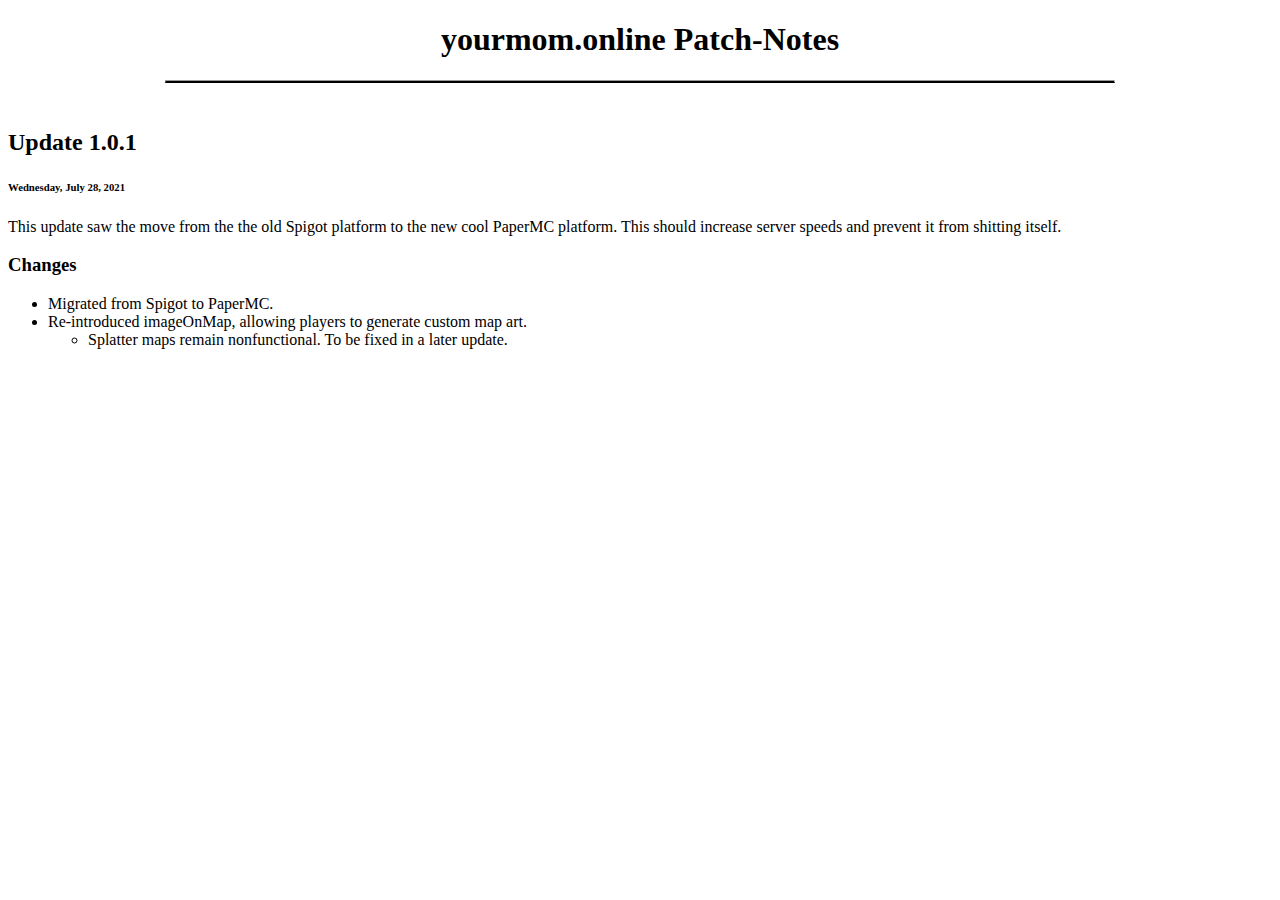
==== index.html @ 768fbae4 "Create index.html" ====
<!DOCTYPE html>
<style>
    .fancyLine {
        border-bottom: 2px solid rgb(0, 0, 0);
        width: 75%;
        margin-left: auto;
        margin-right: auto;
        }
</style>
<html>
    <head>
        <meta charset="utf-8">
        <meta http-equiv="X-UA-Compatible" content="IE=edge">
        <title>patch-notes</title>
        <meta name="description" content="">
        <meta name="viewport" content="width=device-width, initial-scale=1">
        <link rel="stylesheet" href="">
    </head>
    <body>
        <center><h1>yourmom.online Patch-Notes</h1></center>
        <hr class='fancyLine'>
        <br>
        <h2>Update 1.0.1</h2>
        <h6>Wednesday, July 28, 2021</h6>
        <p>This update saw the move from the the old Spigot platform to the new 
            cool PaperMC platform. This should increase server speeds and prevent
            it from shitting itself.</p>
        <h3>Changes</h3>
        <ul>
            <li>Migrated from Spigot to PaperMC.</li>
            <li>Re-introduced imageOnMap, allowing players to generate custom map art.</li>
            <ul>
                <li>Splatter maps remain nonfunctional. To be fixed in a later update.</li>
            </ul>
        </ul>
        
        <script src="" async defer></script>
    </body>
</html>
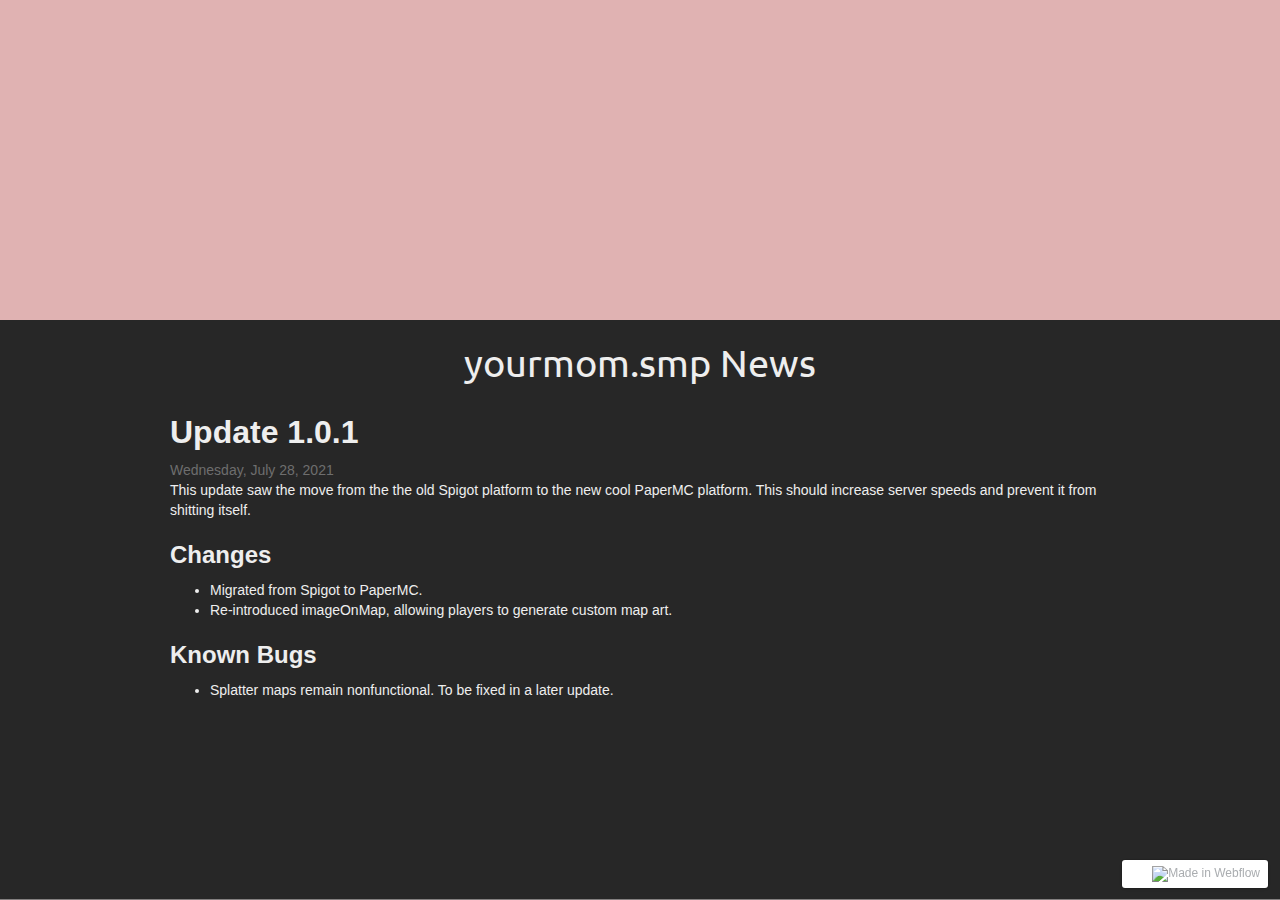
==== commit ef2f2b74: "update format" ====
--- a/index.html
+++ b/index.html
@@ -1,39 +1,4 @@
 <!DOCTYPE html>
-<style>
-    .fancyLine {
-        border-bottom: 2px solid rgb(0, 0, 0);
-        width: 75%;
-        margin-left: auto;
-        margin-right: auto;
-        }
-</style>
-<html>
-    <head>
-        <meta charset="utf-8">
-        <meta http-equiv="X-UA-Compatible" content="IE=edge">
-        <title>patch-notes</title>
-        <meta name="description" content="">
-        <meta name="viewport" content="width=device-width, initial-scale=1">
-        <link rel="stylesheet" href="">
-    </head>
-    <body>
-        <center><h1>yourmom.online Patch-Notes</h1></center>
-        <hr class='fancyLine'>
-        <br>
-        <h2>Update 1.0.1</h2>
-        <h6>Wednesday, July 28, 2021</h6>
-        <p>This update saw the move from the the old Spigot platform to the new 
-            cool PaperMC platform. This should increase server speeds and prevent
-            it from shitting itself.</p>
-        <h3>Changes</h3>
-        <ul>
-            <li>Migrated from Spigot to PaperMC.</li>
-            <li>Re-introduced imageOnMap, allowing players to generate custom map art.</li>
-            <ul>
-                <li>Splatter maps remain nonfunctional. To be fixed in a later update.</li>
-            </ul>
-        </ul>
-        
-        <script src="" async defer></script>
-    </body>
-</html>+<!-- saved from url=(0045)https://pringles-stunning-project.webflow.io/ -->
+<html data-wf-domain="pringles-stunning-project.webflow.io" data-wf-page="6101db8e2dc49a58f5ade33f" data-wf-site="6101db8e2dc49a1fbdade33e" data-wf-status="1" class="w-mod-js wf-ubuntu-n4-active wf-ubuntu-i5-active wf-ubuntu-n5-active wf-ubuntu-i4-active wf-ubuntu-n3-active wf-ubuntu-i3-active wf-ubuntu-i7-active wf-ubuntu-n7-active wf-active"><link type="text/css" rel="stylesheet" id="dark-mode-custom-link"><link type="text/css" rel="stylesheet" id="dark-mode-general-link"><style lang="en" type="text/css" id="dark-mode-custom-style"></style><style lang="en" type="text/css" id="dark-mode-native-style"></style><head><meta http-equiv="Content-Type" content="text/html; charset=UTF-8"><style>.wf-force-outline-none[tabindex="-1"]:focus{outline:none;}</style><title>Pringle's Stunning Project</title><meta content="width=device-width, initial-scale=1" name="viewport"><meta content="Webflow" name="generator"><link href="./index_files/pringles-stunning-project.webflow.e4e1e5eca.css" rel="stylesheet" type="text/css"><script src="./index_files/webfont.js.download" type="text/javascript"></script><link rel="stylesheet" href="./index_files/css" media="all"><script type="text/javascript">WebFont.load({  google: {    families: ["Ubuntu:300,300italic,400,400italic,500,500italic,700,700italic"]  }});</script><!--[if lt IE 9]><script src="https://cdnjs.cloudflare.com/ajax/libs/html5shiv/3.7.3/html5shiv.min.js" type="text/javascript"></script><![endif]--><script type="text/javascript">!function(o,c){var n=c.documentElement,t=" w-mod-";n.className+=t+"js",("ontouchstart"in o||o.DocumentTouch&&c instanceof DocumentTouch)&&(n.className+=t+"touch")}(window,document);</script><link href="https://uploads-ssl.webflow.com/img/favicon.ico" rel="shortcut icon" type="image/x-icon"><link href="https://uploads-ssl.webflow.com/img/webclip.png" rel="apple-touch-icon"><style type="text/css"></style></head><body class="body" data-new-gr-c-s-check-loaded="14.1023.0" data-gr-ext-installed=""><div class="section-2 wf-section"></div><div><h1 class="heading-5">yourmom.smp News</h1></div><div class="w-container"><h2><span class="text-span">Update 1.0.1</span></h2><div class="text-block"><span>Wednesday, July 28, 2021</span></div><p class="paragraph">This update saw the move from the the old Spigot platform to the new cool PaperMC platform. This should increase server speeds and prevent it from shitting itself.</p><h3 class="heading-3">Changes</h3><ul role="list"><li class="list-item">Migrated from Spigot to PaperMC.</li><li class="list-item-2">Re-introduced imageOnMap, allowing players to generate custom map art.</li></ul><h3 class="heading-4">Known Bugs</h3><ul role="list"><li class="list-item-4">Splatter maps remain nonfunctional. To be fixed in a later update.</li></ul></div><script src="./index_files/jquery-3.5.1.min.dc5e7f18c8.js.download" type="text/javascript" integrity="sha256-9/aliU8dGd2tb6OSsuzixeV4y/faTqgFtohetphbbj0=" crossorigin="anonymous"></script><script src="./index_files/webflow.166720a07.js.download" type="text/javascript"></script><!--[if lte IE 9]><script src="//cdnjs.cloudflare.com/ajax/libs/placeholders/3.0.2/placeholders.min.js"></script><![endif]-->
+<a class="w-webflow-badge" href="https://webflow.com/?utm_campaign=brandjs"><img src="./index_files/webflow-badge-icon.f67cd735e3.svg" alt="" style="margin-right: 8px; width: 16px;"><img src="./index_files/webflow-badge-text.6faa6a38cd.svg" alt="Made in Webflow"></a></body><grammarly-desktop-integration data-grammarly-shadow-root="true"></grammarly-desktop-integration></html>--- a/index_files/pringles-stunning-project.webflow.e4e1e5eca.css
+++ b/index_files/pringles-stunning-project.webflow.e4e1e5eca.css
@@ -0,0 +1,120 @@
+/* Generated on: Wed Jul 28 2021 23:13:09 GMT+0000 (Coordinated Universal Time) */
+/* ==========================================================================
+   normalize.css v3.0.3 | MIT License | github.com/necolas/normalize.css 
+   ========================================================================== */
+/*! normalize.css v3.0.3 | MIT License | github.com/necolas/normalize.css */html{font-family:sans-serif;-ms-text-size-adjust:100%;-webkit-text-size-adjust:100%}body{margin:0}article,aside,details,figcaption,figure,footer,header,hgroup,main,menu,nav,section,summary{display:block}audio,canvas,progress,video{display:inline-block;vertical-align:baseline}audio:not([controls]){display:none;height:0}[hidden],template{display:none}a{background-color:transparent}a:active,a:hover{outline:0}abbr[title]{border-bottom:1px dotted}b,strong{font-weight:bold}dfn{font-style:italic}h1{font-size:2em;margin:.67em 0}mark{background:#ff0;color:#000}small{font-size:80%}sub,sup{font-size:75%;line-height:0;position:relative;vertical-align:baseline}sup{top:-0.5em}sub{bottom:-0.25em}img{border:0}svg:not(:root){overflow:hidden}figure{margin:1em 40px}hr{box-sizing:content-box;height:0}pre{overflow:auto}code,kbd,pre,samp{font-family:monospace,monospace;font-size:1em}button,input,optgroup,select,textarea{color:inherit;font:inherit;margin:0}button{overflow:visible}button,select{text-transform:none}button,html input[type="button"],input[type="reset"]{-webkit-appearance:button;cursor:pointer}button[disabled],html input[disabled]{cursor:default}button::-moz-focus-inner,input::-moz-focus-inner{border:0;padding:0}input{line-height:normal}input[type="checkbox"],input[type="radio"]{box-sizing:border-box;padding:0}input[type="number"]::-webkit-inner-spin-button,input[type="number"]::-webkit-outer-spin-button{height:auto}input[type="search"]{-webkit-appearance:none}input[type="search"]::-webkit-search-cancel-button,input[type="search"]::-webkit-search-decoration{-webkit-appearance:none}fieldset{border:1px solid #c0c0c0;margin:0 2px;padding:.35em .625em .75em}legend{border:0;padding:0}textarea{overflow:auto}optgroup{font-weight:bold}table{border-collapse:collapse;border-spacing:0}td,th{padding:0}
+
+/* ==========================================================================
+   Start of base Webflow CSS - If you're looking for some ultra-clean CSS, skip the boilerplate and see the unminified code below.
+   ========================================================================== */
+@font-face{font-family:'webflow-icons';src:url("[data-uri]") format('truetype');font-weight:normal;font-style:normal}[class^="w-icon-"],[class*=" w-icon-"]{font-family:'webflow-icons' !important;speak:none;font-style:normal;font-weight:normal;font-variant:normal;text-transform:none;line-height:1;-webkit-font-smoothing:antialiased;-moz-osx-font-smoothing:grayscale}.w-icon-slider-right:before{content:"\e600"}.w-icon-slider-left:before{content:"\e601"}.w-icon-nav-menu:before{content:"\e602"}.w-icon-arrow-down:before,.w-icon-dropdown-toggle:before{content:"\e603"}.w-icon-file-upload-remove:before{content:"\e900"}.w-icon-file-upload-icon:before{content:"\e903"}*{-webkit-box-sizing:border-box;-moz-box-sizing:border-box;box-sizing:border-box}html{height:100%}body{margin:0;min-height:100%;background-color:#fff;font-family:Arial,sans-serif;font-size:14px;line-height:20px;color:#333}img{max-width:100%;vertical-align:middle;display:inline-block}html.w-mod-touch *{background-attachment:scroll !important}.w-block{display:block}.w-inline-block{max-width:100%;display:inline-block}.w-clearfix:before,.w-clearfix:after{content:" ";display:table;grid-column-start:1;grid-row-start:1;grid-column-end:2;grid-row-end:2}.w-clearfix:after{clear:both}.w-hidden{display:none}.w-button{display:inline-block;padding:9px 15px;background-color:#3898EC;color:white;border:0;line-height:inherit;text-decoration:none;cursor:pointer;border-radius:0}input.w-button{-webkit-appearance:button}html[data-w-dynpage] [data-w-cloak]{color:transparent !important}.w-webflow-badge,.w-webflow-badge *{position:static;left:auto;top:auto;right:auto;bottom:auto;z-index:auto;display:block;visibility:visible;overflow:visible;overflow-x:visible;overflow-y:visible;box-sizing:border-box;width:auto;height:auto;max-height:none;max-width:none;min-height:0;min-width:0;margin:0;padding:0;float:none;clear:none;border:0 none transparent;border-radius:0;background:none;background-image:none;background-position:0 0;background-size:auto auto;background-repeat:repeat;background-origin:padding-box;background-clip:border-box;background-attachment:scroll;background-color:transparent;box-shadow:none;opacity:1;transform:none;transition:none;direction:ltr;font-family:inherit;font-weight:inherit;color:inherit;font-size:inherit;line-height:inherit;font-style:inherit;font-variant:inherit;text-align:inherit;letter-spacing:inherit;text-decoration:inherit;text-indent:0;text-transform:inherit;list-style-type:disc;text-shadow:none;font-smoothing:auto;vertical-align:baseline;cursor:inherit;white-space:inherit;word-break:normal;word-spacing:normal;word-wrap:normal}.w-webflow-badge{position:fixed !important;display:inline-block !important;visibility:visible !important;z-index:2147483647 !important;top:auto !important;right:12px !important;bottom:12px !important;left:auto !important;color:#AAADB0 !important;background-color:#fff !important;border-radius:3px !important;padding:6px 8px 6px 6px !important;font-size:12px !important;opacity:1 !important;line-height:14px !important;text-decoration:none !important;transform:none !important;margin:0 !important;width:auto !important;height:auto !important;overflow:visible !important;white-space:nowrap;box-shadow:0 0 0 1px rgba(0,0,0,0.1),0 1px 3px rgba(0,0,0,0.1);cursor:pointer}.w-webflow-badge>img{display:inline-block !important;visibility:visible !important;opacity:1 !important;vertical-align:middle !important}h1,h2,h3,h4,h5,h6{font-weight:bold;margin-bottom:10px}h1{font-size:38px;line-height:44px;margin-top:20px}h2{font-size:32px;line-height:36px;margin-top:20px}h3{font-size:24px;line-height:30px;margin-top:20px}h4{font-size:18px;line-height:24px;margin-top:10px}h5{font-size:14px;line-height:20px;margin-top:10px}h6{font-size:12px;line-height:18px;margin-top:10px}p{margin-top:0;margin-bottom:10px}blockquote{margin:0 0 10px 0;padding:10px 20px;border-left:5px solid #E2E2E2;font-size:18px;line-height:22px}figure{margin:0;margin-bottom:10px}figcaption{margin-top:5px;text-align:center}ul,ol{margin-top:0;margin-bottom:10px;padding-left:40px}.w-list-unstyled{padding-left:0;list-style:none}.w-embed:before,.w-embed:after{content:" ";display:table;grid-column-start:1;grid-row-start:1;grid-column-end:2;grid-row-end:2}.w-embed:after{clear:both}.w-video{width:100%;position:relative;padding:0}.w-video iframe,.w-video object,.w-video embed{position:absolute;top:0;left:0;width:100%;height:100%}fieldset{padding:0;margin:0;border:0}button,html input[type="button"],input[type="reset"]{border:0;cursor:pointer;-webkit-appearance:button}.w-form{margin:0 0 15px}.w-form-done{display:none;padding:20px;text-align:center;background-color:#dddddd}.w-form-fail{display:none;margin-top:10px;padding:10px;background-color:#ffdede}label{display:block;margin-bottom:5px;font-weight:bold}.w-input,.w-select{display:block;width:100%;height:38px;padding:8px 12px;margin-bottom:10px;font-size:14px;line-height:1.42857143;color:#333333;vertical-align:middle;background-color:#ffffff;border:1px solid #cccccc}.w-input:-moz-placeholder,.w-select:-moz-placeholder{color:#999}.w-input::-moz-placeholder,.w-select::-moz-placeholder{color:#999;opacity:1}.w-input:-ms-input-placeholder,.w-select:-ms-input-placeholder{color:#999}.w-input::-webkit-input-placeholder,.w-select::-webkit-input-placeholder{color:#999}.w-input:focus,.w-select:focus{border-color:#3898EC;outline:0}.w-input[disabled],.w-select[disabled],.w-input[readonly],.w-select[readonly],fieldset[disabled] .w-input,fieldset[disabled] .w-select{cursor:not-allowed;background-color:#eeeeee}textarea.w-input,textarea.w-select{height:auto}.w-select{background-color:#f3f3f3}.w-select[multiple]{height:auto}.w-form-label{display:inline-block;cursor:pointer;font-weight:normal;margin-bottom:0}.w-radio{display:block;margin-bottom:5px;padding-left:20px}.w-radio:before,.w-radio:after{content:" ";display:table;grid-column-start:1;grid-row-start:1;grid-column-end:2;grid-row-end:2}.w-radio:after{clear:both}.w-radio-input{margin:4px 0 0;margin-top:1px \9;line-height:normal;float:left;margin-left:-20px}.w-radio-input{margin-top:3px}.w-file-upload{display:block;margin-bottom:10px}.w-file-upload-input{width:.1px;height:.1px;opacity:0;overflow:hidden;position:absolute;z-index:-100}.w-file-upload-default,.w-file-upload-uploading,.w-file-upload-success{display:inline-block;color:#333333}.w-file-upload-error{display:block;margin-top:10px}.w-file-upload-default.w-hidden,.w-file-upload-uploading.w-hidden,.w-file-upload-error.w-hidden,.w-file-upload-success.w-hidden{display:none}.w-file-upload-uploading-btn{display:flex;font-size:14px;font-weight:normal;cursor:pointer;margin:0;padding:8px 12px;border:1px solid #cccccc;background-color:#fafafa}.w-file-upload-file{display:flex;flex-grow:1;justify-content:space-between;margin:0;padding:8px 9px 8px 11px;border:1px solid #cccccc;background-color:#fafafa}.w-file-upload-file-name{font-size:14px;font-weight:normal;display:block}.w-file-remove-link{margin-top:3px;margin-left:10px;width:auto;height:auto;padding:3px;display:block;cursor:pointer}.w-icon-file-upload-remove{margin:auto;font-size:10px}.w-file-upload-error-msg{display:inline-block;color:#ea384c;padding:2px 0}.w-file-upload-info{display:inline-block;line-height:38px;padding:0 12px}.w-file-upload-label{display:inline-block;font-size:14px;font-weight:normal;cursor:pointer;margin:0;padding:8px 12px;border:1px solid #cccccc;background-color:#fafafa}.w-icon-file-upload-icon,.w-icon-file-upload-uploading{display:inline-block;margin-right:8px;width:20px}.w-icon-file-upload-uploading{height:20px}.w-container{margin-left:auto;margin-right:auto;max-width:940px}.w-container:before,.w-container:after{content:" ";display:table;grid-column-start:1;grid-row-start:1;grid-column-end:2;grid-row-end:2}.w-container:after{clear:both}.w-container .w-row{margin-left:-10px;margin-right:-10px}.w-row:before,.w-row:after{content:" ";display:table;grid-column-start:1;grid-row-start:1;grid-column-end:2;grid-row-end:2}.w-row:after{clear:both}.w-row .w-row{margin-left:0;margin-right:0}.w-col{position:relative;float:left;width:100%;min-height:1px;padding-left:10px;padding-right:10px}.w-col .w-col{padding-left:0;padding-right:0}.w-col-1{width:8.33333333%}.w-col-2{width:16.66666667%}.w-col-3{width:25%}.w-col-4{width:33.33333333%}.w-col-5{width:41.66666667%}.w-col-6{width:50%}.w-col-7{width:58.33333333%}.w-col-8{width:66.66666667%}.w-col-9{width:75%}.w-col-10{width:83.33333333%}.w-col-11{width:91.66666667%}.w-col-12{width:100%}.w-hidden-main{display:none !important}@media screen and (max-width:991px){.w-container{max-width:728px}.w-hidden-main{display:inherit !important}.w-hidden-medium{display:none !important}.w-col-medium-1{width:8.33333333%}.w-col-medium-2{width:16.66666667%}.w-col-medium-3{width:25%}.w-col-medium-4{width:33.33333333%}.w-col-medium-5{width:41.66666667%}.w-col-medium-6{width:50%}.w-col-medium-7{width:58.33333333%}.w-col-medium-8{width:66.66666667%}.w-col-medium-9{width:75%}.w-col-medium-10{width:83.33333333%}.w-col-medium-11{width:91.66666667%}.w-col-medium-12{width:100%}.w-col-stack{width:100%;left:auto;right:auto}}@media screen and (max-width:767px){.w-hidden-main{display:inherit !important}.w-hidden-medium{display:inherit !important}.w-hidden-small{display:none !important}.w-row,.w-container .w-row{margin-left:0;margin-right:0}.w-col{width:100%;left:auto;right:auto}.w-col-small-1{width:8.33333333%}.w-col-small-2{width:16.66666667%}.w-col-small-3{width:25%}.w-col-small-4{width:33.33333333%}.w-col-small-5{width:41.66666667%}.w-col-small-6{width:50%}.w-col-small-7{width:58.33333333%}.w-col-small-8{width:66.66666667%}.w-col-small-9{width:75%}.w-col-small-10{width:83.33333333%}.w-col-small-11{width:91.66666667%}.w-col-small-12{width:100%}}@media screen and (max-width:479px){.w-container{max-width:none}.w-hidden-main{display:inherit !important}.w-hidden-medium{display:inherit !important}.w-hidden-small{display:inherit !important}.w-hidden-tiny{display:none !important}.w-col{width:100%}.w-col-tiny-1{width:8.33333333%}.w-col-tiny-2{width:16.66666667%}.w-col-tiny-3{width:25%}.w-col-tiny-4{width:33.33333333%}.w-col-tiny-5{width:41.66666667%}.w-col-tiny-6{width:50%}.w-col-tiny-7{width:58.33333333%}.w-col-tiny-8{width:66.66666667%}.w-col-tiny-9{width:75%}.w-col-tiny-10{width:83.33333333%}.w-col-tiny-11{width:91.66666667%}.w-col-tiny-12{width:100%}}.w-widget{position:relative}.w-widget-map{width:100%;height:400px}.w-widget-map label{width:auto;display:inline}.w-widget-map img{max-width:inherit}.w-widget-map .gm-style-iw{text-align:center}.w-widget-map .gm-style-iw>button{display:none !important}.w-widget-twitter{overflow:hidden}.w-widget-twitter-count-shim{display:inline-block;vertical-align:top;position:relative;width:28px;height:20px;text-align:center;background:white;border:#758696 solid 1px;border-radius:3px}.w-widget-twitter-count-shim *{pointer-events:none;-webkit-user-select:none;-moz-user-select:none;-ms-user-select:none;user-select:none}.w-widget-twitter-count-shim .w-widget-twitter-count-inner{position:relative;font-size:15px;line-height:12px;text-align:center;color:#999;font-family:serif}.w-widget-twitter-count-shim .w-widget-twitter-count-clear{position:relative;display:block}.w-widget-twitter-count-shim.w--large{width:36px;height:28px}.w-widget-twitter-count-shim.w--large .w-widget-twitter-count-inner{font-size:18px;line-height:18px}.w-widget-twitter-count-shim:not(.w--vertical){margin-left:5px;margin-right:8px}.w-widget-twitter-count-shim:not(.w--vertical).w--large{margin-left:6px}.w-widget-twitter-count-shim:not(.w--vertical):before,.w-widget-twitter-count-shim:not(.w--vertical):after{top:50%;left:0;border:solid transparent;content:" ";height:0;width:0;position:absolute;pointer-events:none}.w-widget-twitter-count-shim:not(.w--vertical):before{border-color:rgba(117,134,150,0);border-right-color:#5d6c7b;border-width:4px;margin-left:-9px;margin-top:-4px}.w-widget-twitter-count-shim:not(.w--vertical).w--large:before{border-width:5px;margin-left:-10px;margin-top:-5px}.w-widget-twitter-count-shim:not(.w--vertical):after{border-color:rgba(255,255,255,0);border-right-color:white;border-width:4px;margin-left:-8px;margin-top:-4px}.w-widget-twitter-count-shim:not(.w--vertical).w--large:after{border-width:5px;margin-left:-9px;margin-top:-5px}.w-widget-twitter-count-shim.w--vertical{width:61px;height:33px;margin-bottom:8px}.w-widget-twitter-count-shim.w--vertical:before,.w-widget-twitter-count-shim.w--vertical:after{top:100%;left:50%;border:solid transparent;content:" ";height:0;width:0;position:absolute;pointer-events:none}.w-widget-twitter-count-shim.w--vertical:before{border-color:rgba(117,134,150,0);border-top-color:#5d6c7b;border-width:5px;margin-left:-5px}.w-widget-twitter-count-shim.w--vertical:after{border-color:rgba(255,255,255,0);border-top-color:white;border-width:4px;margin-left:-4px}.w-widget-twitter-count-shim.w--vertical .w-widget-twitter-count-inner{font-size:18px;line-height:22px}.w-widget-twitter-count-shim.w--vertical.w--large{width:76px}.w-widget-gplus{overflow:hidden}.w-background-video{position:relative;overflow:hidden;height:500px;color:white}.w-background-video>video{background-size:cover;background-position:50% 50%;position:absolute;margin:auto;width:100%;height:100%;right:-100%;bottom:-100%;top:-100%;left:-100%;object-fit:cover;z-index:-100}.w-background-video>video::-webkit-media-controls-start-playback-button{display:none !important;-webkit-appearance:none}.w-slider{position:relative;height:300px;text-align:center;background:#dddddd;clear:both;-webkit-tap-highlight-color:rgba(0,0,0,0);tap-highlight-color:rgba(0,0,0,0)}.w-slider-mask{position:relative;display:block;overflow:hidden;z-index:1;left:0;right:0;height:100%;white-space:nowrap}.w-slide{position:relative;display:inline-block;vertical-align:top;width:100%;height:100%;white-space:normal;text-align:left}.w-slider-nav{position:absolute;z-index:2;top:auto;right:0;bottom:0;left:0;margin:auto;padding-top:10px;height:40px;text-align:center;-webkit-tap-highlight-color:rgba(0,0,0,0);tap-highlight-color:rgba(0,0,0,0)}.w-slider-nav.w-round>div{border-radius:100%}.w-slider-nav.w-num>div{width:auto;height:auto;padding:.2em .5em;font-size:inherit;line-height:inherit}.w-slider-nav.w-shadow>div{box-shadow:0 0 3px rgba(51,51,51,0.4)}.w-slider-nav-invert{color:#fff}.w-slider-nav-invert>div{background-color:rgba(34,34,34,0.4)}.w-slider-nav-invert>div.w-active{background-color:#222}.w-slider-dot{position:relative;display:inline-block;width:1em;height:1em;background-color:rgba(255,255,255,0.4);cursor:pointer;margin:0 3px .5em;transition:background-color 100ms,color 100ms}.w-slider-dot.w-active{background-color:#fff}.w-slider-dot:focus{outline:none;box-shadow:0 0 0 2px #fff}.w-slider-dot:focus.w-active{box-shadow:none}.w-slider-arrow-left,.w-slider-arrow-right{position:absolute;width:80px;top:0;right:0;bottom:0;left:0;margin:auto;cursor:pointer;overflow:hidden;color:white;font-size:40px;-webkit-tap-highlight-color:rgba(0,0,0,0);tap-highlight-color:rgba(0,0,0,0);-webkit-user-select:none;-moz-user-select:none;-ms-user-select:none;user-select:none}.w-slider-arrow-left [class^='w-icon-'],.w-slider-arrow-right [class^='w-icon-'],.w-slider-arrow-left [class*=' w-icon-'],.w-slider-arrow-right [class*=' w-icon-']{position:absolute}.w-slider-arrow-left:focus,.w-slider-arrow-right:focus{outline:0}.w-slider-arrow-left{z-index:3;right:auto}.w-slider-arrow-right{z-index:4;left:auto}.w-icon-slider-left,.w-icon-slider-right{top:0;right:0;bottom:0;left:0;margin:auto;width:1em;height:1em}.w-slider-aria-label{border:0;clip:rect(0 0 0 0);height:1px;margin:-1px;overflow:hidden;padding:0;position:absolute;width:1px}.w-slider-force-show{display:block !important}.w-dropdown{display:inline-block;position:relative;text-align:left;margin-left:auto;margin-right:auto;z-index:900}.w-dropdown-btn,.w-dropdown-toggle,.w-dropdown-link{position:relative;vertical-align:top;text-decoration:none;color:#222222;padding:20px;text-align:left;margin-left:auto;margin-right:auto;white-space:nowrap}.w-dropdown-toggle{-webkit-user-select:none;-moz-user-select:none;-ms-user-select:none;user-select:none;display:inline-block;cursor:pointer;padding-right:40px}.w-dropdown-toggle:focus{outline:0}.w-icon-dropdown-toggle{position:absolute;top:0;right:0;bottom:0;margin:auto;margin-right:20px;width:1em;height:1em}.w-dropdown-list{position:absolute;background:#dddddd;display:none;min-width:100%}.w-dropdown-list.w--open{display:block}.w-dropdown-link{padding:10px 20px;display:block;color:#222222}.w-dropdown-link.w--current{color:#0082f3}.w-dropdown-link:focus{outline:0}@media screen and (max-width:767px){.w-nav-brand{padding-left:10px}}.w-lightbox-backdrop{color:#000;cursor:auto;font-family:serif;font-size:medium;font-style:normal;font-variant:normal;font-weight:normal;letter-spacing:normal;line-height:normal;list-style:disc;text-align:start;text-indent:0;text-shadow:none;text-transform:none;visibility:visible;white-space:normal;word-break:normal;word-spacing:normal;word-wrap:normal;position:fixed;top:0;right:0;bottom:0;left:0;color:#fff;font-family:"Helvetica Neue",Helvetica,Ubuntu,"Segoe UI",Verdana,sans-serif;font-size:17px;line-height:1.2;font-weight:300;text-align:center;background:rgba(0,0,0,0.9);z-index:2000;outline:0;opacity:0;-webkit-user-select:none;-moz-user-select:none;-ms-user-select:none;-webkit-tap-highlight-color:transparent;-webkit-transform:translate(0, 0)}.w-lightbox-backdrop,.w-lightbox-container{height:100%;overflow:auto;-webkit-overflow-scrolling:touch}.w-lightbox-content{position:relative;height:100vh;overflow:hidden}.w-lightbox-view{position:absolute;width:100vw;height:100vh;opacity:0}.w-lightbox-view:before{content:"";height:100vh}.w-lightbox-group,.w-lightbox-group .w-lightbox-view,.w-lightbox-group .w-lightbox-view:before{height:86vh}.w-lightbox-frame,.w-lightbox-view:before{display:inline-block;vertical-align:middle}.w-lightbox-figure{position:relative;margin:0}.w-lightbox-group .w-lightbox-figure{cursor:pointer}.w-lightbox-img{width:auto;height:auto;max-width:none}.w-lightbox-image{display:block;float:none;max-width:100vw;max-height:100vh}.w-lightbox-group .w-lightbox-image{max-height:86vh}.w-lightbox-caption{position:absolute;right:0;bottom:0;left:0;padding:.5em 1em;background:rgba(0,0,0,0.4);text-align:left;text-overflow:ellipsis;white-space:nowrap;overflow:hidden}.w-lightbox-embed{position:absolute;top:0;right:0;bottom:0;left:0;width:100%;height:100%}.w-lightbox-control{position:absolute;top:0;width:4em;background-size:24px;background-repeat:no-repeat;background-position:center;cursor:pointer;-webkit-transition:all .3s;transition:all .3s}.w-lightbox-left{display:none;bottom:0;left:0;background-image:url("[data-uri]")}.w-lightbox-right{display:none;right:0;bottom:0;background-image:url("[data-uri]")}.w-lightbox-close{right:0;height:2.6em;background-image:url("[data-uri]");background-size:18px}.w-lightbox-strip{position:absolute;bottom:0;left:0;right:0;padding:0 1vh;line-height:0;white-space:nowrap;overflow-x:auto;overflow-y:hidden}.w-lightbox-item{display:inline-block;width:10vh;padding:2vh 1vh;box-sizing:content-box;cursor:pointer;-webkit-transform:translate3d(0, 0, 0)}.w-lightbox-active{opacity:.3}.w-lightbox-thumbnail{position:relative;height:10vh;background:#222;overflow:hidden}.w-lightbox-thumbnail-image{position:absolute;top:0;left:0}.w-lightbox-thumbnail .w-lightbox-tall{top:50%;width:100%;-webkit-transform:translate(0, -50%);-ms-transform:translate(0, -50%);transform:translate(0, -50%)}.w-lightbox-thumbnail .w-lightbox-wide{left:50%;height:100%;-webkit-transform:translate(-50%, 0);-ms-transform:translate(-50%, 0);transform:translate(-50%, 0)}.w-lightbox-spinner{position:absolute;top:50%;left:50%;box-sizing:border-box;width:40px;height:40px;margin-top:-20px;margin-left:-20px;border:5px solid rgba(0,0,0,0.4);border-radius:50%;-webkit-animation:spin .8s infinite linear;animation:spin .8s infinite linear}.w-lightbox-spinner:after{content:"";position:absolute;top:-4px;right:-4px;bottom:-4px;left:-4px;border:3px solid transparent;border-bottom-color:#fff;border-radius:50%}.w-lightbox-hide{display:none}.w-lightbox-noscroll{overflow:hidden}@media (min-width:768px){.w-lightbox-content{height:96vh;margin-top:2vh}.w-lightbox-view,.w-lightbox-view:before{height:96vh}.w-lightbox-group,.w-lightbox-group .w-lightbox-view,.w-lightbox-group .w-lightbox-view:before{height:84vh}.w-lightbox-image{max-width:96vw;max-height:96vh}.w-lightbox-group .w-lightbox-image{max-width:82.3vw;max-height:84vh}.w-lightbox-left,.w-lightbox-right{display:block;opacity:.5}.w-lightbox-close{opacity:.8}.w-lightbox-control:hover{opacity:1}}.w-lightbox-inactive,.w-lightbox-inactive:hover{opacity:0}.w-richtext:before,.w-richtext:after{content:" ";display:table;grid-column-start:1;grid-row-start:1;grid-column-end:2;grid-row-end:2}.w-richtext:after{clear:both}.w-richtext[contenteditable="true"]:before,.w-richtext[contenteditable="true"]:after{white-space:initial}.w-richtext ol,.w-richtext ul{overflow:hidden}.w-richtext .w-richtext-figure-selected.w-richtext-figure-type-video div:after,.w-richtext .w-richtext-figure-selected[data-rt-type="video"] div:after{outline:2px solid #2895f7}.w-richtext .w-richtext-figure-selected.w-richtext-figure-type-image div,.w-richtext .w-richtext-figure-selected[data-rt-type="image"] div{outline:2px solid #2895f7}.w-richtext figure.w-richtext-figure-type-video>div:after,.w-richtext figure[data-rt-type="video"]>div:after{content:'';position:absolute;display:none;left:0;top:0;right:0;bottom:0}.w-richtext figure{position:relative;max-width:60%}.w-richtext figure>div:before{cursor:default !important}.w-richtext figure img{width:100%}.w-richtext figure figcaption.w-richtext-figcaption-placeholder{opacity:.6}.w-richtext figure div{font-size:0;color:transparent}.w-richtext figure.w-richtext-figure-type-image,.w-richtext figure[data-rt-type="image"]{display:table}.w-richtext figure.w-richtext-figure-type-image>div,.w-richtext figure[data-rt-type="image"]>div{display:inline-block}.w-richtext figure.w-richtext-figure-type-image>figcaption,.w-richtext figure[data-rt-type="image"]>figcaption{display:table-caption;caption-side:bottom}.w-richtext figure.w-richtext-figure-type-video,.w-richtext figure[data-rt-type="video"]{width:60%;height:0}.w-richtext figure.w-richtext-figure-type-video iframe,.w-richtext figure[data-rt-type="video"] iframe{position:absolute;top:0;left:0;width:100%;height:100%}.w-richtext figure.w-richtext-figure-type-video>div,.w-richtext figure[data-rt-type="video"]>div{width:100%}.w-richtext figure.w-richtext-align-center{margin-right:auto;margin-left:auto;clear:both}.w-richtext figure.w-richtext-align-center.w-richtext-figure-type-image>div,.w-richtext figure.w-richtext-align-center[data-rt-type="image"]>div{max-width:100%}.w-richtext figure.w-richtext-align-normal{clear:both}.w-richtext figure.w-richtext-align-fullwidth{width:100%;max-width:100%;text-align:center;clear:both;display:block;margin-right:auto;margin-left:auto}.w-richtext figure.w-richtext-align-fullwidth>div{display:inline-block;padding-bottom:inherit}.w-richtext figure.w-richtext-align-fullwidth>figcaption{display:block}.w-richtext figure.w-richtext-align-floatleft{float:left;margin-right:15px;clear:none}.w-richtext figure.w-richtext-align-floatright{float:right;margin-left:15px;clear:none}.w-nav{position:relative;background:#dddddd;z-index:1000}.w-nav:before,.w-nav:after{content:" ";display:table;grid-column-start:1;grid-row-start:1;grid-column-end:2;grid-row-end:2}.w-nav:after{clear:both}.w-nav-brand{position:relative;float:left;text-decoration:none;color:#333333}.w-nav-link{position:relative;display:inline-block;vertical-align:top;text-decoration:none;color:#222222;padding:20px;text-align:left;margin-left:auto;margin-right:auto}.w-nav-link.w--current{color:#0082f3}.w-nav-menu{position:relative;float:right}[data-nav-menu-open]{display:block !important;position:absolute;top:100%;left:0;right:0;background:#C8C8C8;text-align:center;overflow:visible;min-width:200px}.w--nav-link-open{display:block;position:relative}.w-nav-overlay{position:absolute;overflow:hidden;display:none;top:100%;left:0;right:0;width:100%}.w-nav-overlay [data-nav-menu-open]{top:0}.w-nav[data-animation="over-left"] .w-nav-overlay{width:auto}.w-nav[data-animation="over-left"] .w-nav-overlay,.w-nav[data-animation="over-left"] [data-nav-menu-open]{right:auto;z-index:1;top:0}.w-nav[data-animation="over-right"] .w-nav-overlay{width:auto}.w-nav[data-animation="over-right"] .w-nav-overlay,.w-nav[data-animation="over-right"] [data-nav-menu-open]{left:auto;z-index:1;top:0}.w-nav-button{position:relative;float:right;padding:18px;font-size:24px;display:none;cursor:pointer;-webkit-tap-highlight-color:rgba(0,0,0,0);tap-highlight-color:rgba(0,0,0,0);-webkit-user-select:none;-moz-user-select:none;-ms-user-select:none;user-select:none}.w-nav-button:focus{outline:0}.w-nav-button.w--open{background-color:#C8C8C8;color:white}.w-nav[data-collapse="all"] .w-nav-menu{display:none}.w-nav[data-collapse="all"] .w-nav-button{display:block}.w--nav-dropdown-open{display:block}.w--nav-dropdown-toggle-open{display:block}.w--nav-dropdown-list-open{position:static}@media screen and (max-width:991px){.w-nav[data-collapse="medium"] .w-nav-menu{display:none}.w-nav[data-collapse="medium"] .w-nav-button{display:block}}@media screen and (max-width:767px){.w-nav[data-collapse="small"] .w-nav-menu{display:none}.w-nav[data-collapse="small"] .w-nav-button{display:block}.w-nav-brand{padding-left:10px}}@media screen and (max-width:479px){.w-nav[data-collapse="tiny"] .w-nav-menu{display:none}.w-nav[data-collapse="tiny"] .w-nav-button{display:block}}.w-tabs{position:relative}.w-tabs:before,.w-tabs:after{content:" ";display:table;grid-column-start:1;grid-row-start:1;grid-column-end:2;grid-row-end:2}.w-tabs:after{clear:both}.w-tab-menu{position:relative}.w-tab-link{position:relative;display:inline-block;vertical-align:top;text-decoration:none;padding:9px 30px;text-align:left;cursor:pointer;color:#222222;background-color:#dddddd}.w-tab-link.w--current{background-color:#C8C8C8}.w-tab-link:focus{outline:0}.w-tab-content{position:relative;display:block;overflow:hidden}.w-tab-pane{position:relative;display:none}.w--tab-active{display:block}@media screen and (max-width:479px){.w-tab-link{display:block}}.w-ix-emptyfix:after{content:""}@keyframes spin{0%{transform:rotate(0deg)}100%{transform:rotate(360deg)}}.w-dyn-empty{padding:10px;background-color:#dddddd}.w-dyn-hide{display:none !important}.w-dyn-bind-empty{display:none !important}.w-condition-invisible{display:none !important}
+
+/* ==========================================================================
+   Start of custom Webflow CSS
+   ========================================================================== */
+.heading {
+  position: static;
+  color: #fff;
+  text-align: center;
+  -o-object-fit: fill;
+  object-fit: fill;
+}
+
+.body {
+  border-bottom: 1px solid #838080;
+  background-color: #272727;
+  background-clip: border-box;
+}
+
+.div-block {
+  position: static;
+  margin-right: auto;
+  margin-left: auto;
+  padding-top: 20px;
+  padding-bottom: 10px;
+  padding-left: 0px;
+  background-color: #2c2c2c;
+  text-align: center;
+  background-clip: border-box;
+  -o-object-fit: fill;
+  object-fit: fill;
+}
+
+.heading-2 {
+  font-family: Ubuntu, Helvetica, sans-serif;
+  color: #eee;
+  text-align: center;
+}
+
+.section {
+  position: static;
+  padding-top: 10px;
+  padding-bottom: 15px;
+  border: 1px none #000;
+}
+
+.text-span {
+  color: #eee;
+}
+
+.text-block {
+  color: #6e6e6e;
+}
+
+.container {
+  overflow: hidden;
+}
+
+.section-2 {
+  padding-bottom: 25%;
+  background-color: #e0b2b2;
+  background-image: url("https://uploads-ssl.webflow.com/6101db8e2dc49a1fbdade33e/6101dd3897fdec1112fad79b_af9c2285120db0dad3957ec3f7a8ff7d.png");
+  background-position: 50% 50%;
+  background-size: cover;
+  background-repeat: repeat;
+  background-attachment: fixed;
+}
+
+.paragraph {
+  color: #eee;
+}
+
+.heading-3 {
+  color: #eee;
+}
+
+.list-item {
+  color: #eee;
+}
+
+.list-item-2 {
+  color: #eee;
+}
+
+.list-item-3 {
+  color: #eee;
+  list-style-type: disc;
+}
+
+.heading-4 {
+  color: #eee;
+}
+
+.list-item-4 {
+  color: #eee;
+}
+
+.heading-5 {
+  font-family: Ubuntu, Helvetica, sans-serif;
+  color: #eee;
+  font-weight: 400;
+  text-align: center;
+}
+
+@media screen and (max-width: 991px) {
+  .div-block {
+    margin-top: 0px;
+    padding-top: 20px;
+    padding-bottom: 20px;
+  }
+}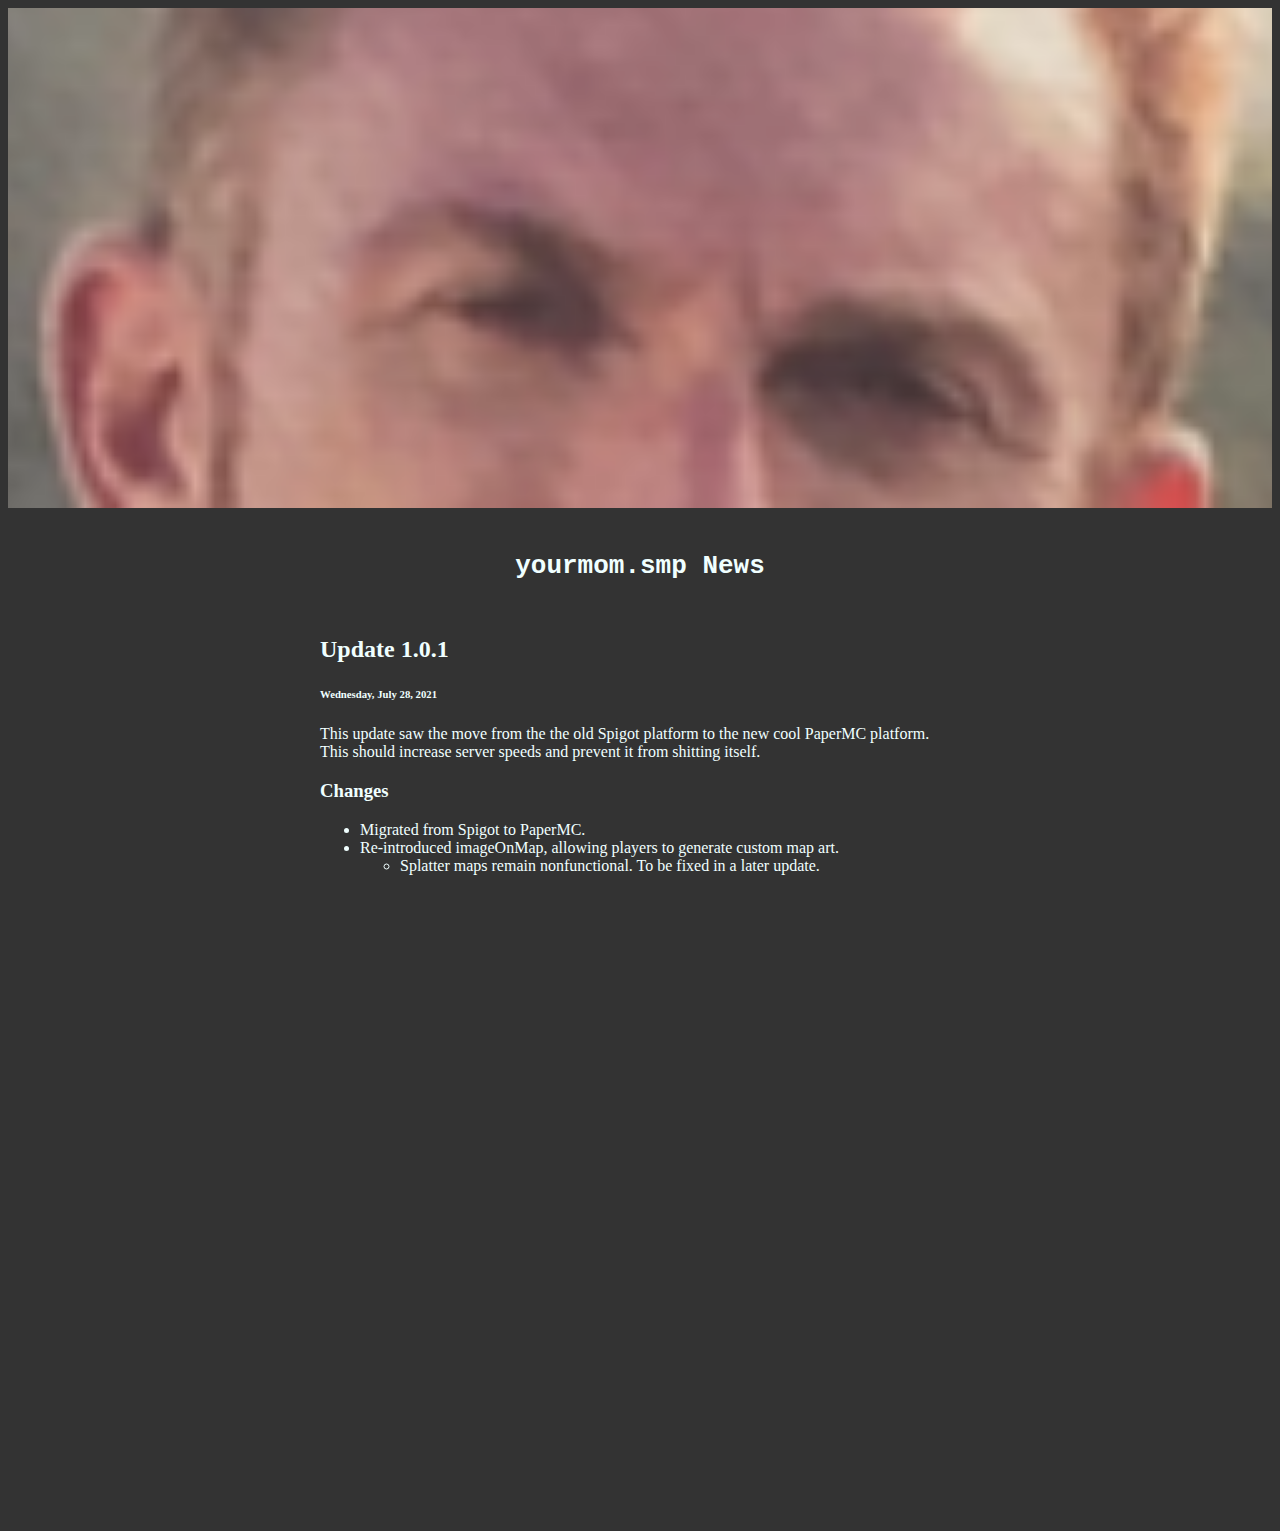
==== commit 81cae6ac: "Rename patch-notes.html to index.html" ====
--- a/index.html
+++ b/index.html
@@ -1,4 +1,76 @@
 <!DOCTYPE html>
-<!-- saved from url=(0045)https://pringles-stunning-project.webflow.io/ -->
-<html data-wf-domain="pringles-stunning-project.webflow.io" data-wf-page="6101db8e2dc49a58f5ade33f" data-wf-site="6101db8e2dc49a1fbdade33e" data-wf-status="1" class="w-mod-js wf-ubuntu-n4-active wf-ubuntu-i5-active wf-ubuntu-n5-active wf-ubuntu-i4-active wf-ubuntu-n3-active wf-ubuntu-i3-active wf-ubuntu-i7-active wf-ubuntu-n7-active wf-active"><link type="text/css" rel="stylesheet" id="dark-mode-custom-link"><link type="text/css" rel="stylesheet" id="dark-mode-general-link"><style lang="en" type="text/css" id="dark-mode-custom-style"></style><style lang="en" type="text/css" id="dark-mode-native-style"></style><head><meta http-equiv="Content-Type" content="text/html; charset=UTF-8"><style>.wf-force-outline-none[tabindex="-1"]:focus{outline:none;}</style><title>Pringle's Stunning Project</title><meta content="width=device-width, initial-scale=1" name="viewport"><meta content="Webflow" name="generator"><link href="./index_files/pringles-stunning-project.webflow.e4e1e5eca.css" rel="stylesheet" type="text/css"><script src="./index_files/webfont.js.download" type="text/javascript"></script><link rel="stylesheet" href="./index_files/css" media="all"><script type="text/javascript">WebFont.load({  google: {    families: ["Ubuntu:300,300italic,400,400italic,500,500italic,700,700italic"]  }});</script><!--[if lt IE 9]><script src="https://cdnjs.cloudflare.com/ajax/libs/html5shiv/3.7.3/html5shiv.min.js" type="text/javascript"></script><![endif]--><script type="text/javascript">!function(o,c){var n=c.documentElement,t=" w-mod-";n.className+=t+"js",("ontouchstart"in o||o.DocumentTouch&&c instanceof DocumentTouch)&&(n.className+=t+"touch")}(window,document);</script><link href="https://uploads-ssl.webflow.com/img/favicon.ico" rel="shortcut icon" type="image/x-icon"><link href="https://uploads-ssl.webflow.com/img/webclip.png" rel="apple-touch-icon"><style type="text/css"></style></head><body class="body" data-new-gr-c-s-check-loaded="14.1023.0" data-gr-ext-installed=""><div class="section-2 wf-section"></div><div><h1 class="heading-5">yourmom.smp News</h1></div><div class="w-container"><h2><span class="text-span">Update 1.0.1</span></h2><div class="text-block"><span>Wednesday, July 28, 2021</span></div><p class="paragraph">This update saw the move from the the old Spigot platform to the new cool PaperMC platform. This should increase server speeds and prevent it from shitting itself.</p><h3 class="heading-3">Changes</h3><ul role="list"><li class="list-item">Migrated from Spigot to PaperMC.</li><li class="list-item-2">Re-introduced imageOnMap, allowing players to generate custom map art.</li></ul><h3 class="heading-4">Known Bugs</h3><ul role="list"><li class="list-item-4">Splatter maps remain nonfunctional. To be fixed in a later update.</li></ul></div><script src="./index_files/jquery-3.5.1.min.dc5e7f18c8.js.download" type="text/javascript" integrity="sha256-9/aliU8dGd2tb6OSsuzixeV4y/faTqgFtohetphbbj0=" crossorigin="anonymous"></script><script src="./index_files/webflow.166720a07.js.download" type="text/javascript"></script><!--[if lte IE 9]><script src="//cdnjs.cloudflare.com/ajax/libs/placeholders/3.0.2/placeholders.min.js"></script><![endif]-->
-<a class="w-webflow-badge" href="https://webflow.com/?utm_campaign=brandjs"><img src="./index_files/webflow-badge-icon.f67cd735e3.svg" alt="" style="margin-right: 8px; width: 16px;"><img src="./index_files/webflow-badge-text.6faa6a38cd.svg" alt="Made in Webflow"></a></body><grammarly-desktop-integration data-grammarly-shadow-root="true"></grammarly-desktop-integration></html>+<style>
+    .content {
+        margin: 0 auto;
+        margin-bottom: auto;
+        background-color: #333;
+        position:absolute;
+        left:0;
+        right:0;
+        padding-bottom: 50%;
+    }
+
+    .innerContent {
+        margin-left: 25%;
+        margin-right: 25%;
+        padding-top: 2%;
+    }
+
+    body{
+        background-color: #333;
+        background-size: 100%;
+        color: azure;
+    }
+
+    .header {
+        font-family:monospace;
+    }
+
+    .parallax {
+      /* The image used */
+      background-image: url("drew.png");
+        
+      /* Set a specific height */
+      min-height: 500px;
+        
+      /* Create the parallax scrolling effect */
+      background-attachment: fixed;
+      background-position: center;
+      background-repeat: no-repeat;
+      background-size: cover;
+    }
+</style>
+<html>
+    <head>
+        <meta charset="utf-8">
+        <meta http-equiv="X-UA-Compatible" content="IE=edge">
+        <title>patch-notes</title>
+        <meta name="description" content="">
+        <meta name="viewport" content="width=device-width, initial-scale=1">
+        <link rel="stylesheet" href="">
+    </head>
+    <body>
+        <div class="parallax"></div>
+        <div class="spacer"></div>
+        <div class="content">
+            <div class='innerContent'>
+                <center><h1 class='header'>yourmom.smp News</h1></center>
+                <br>
+                <h2>Update 1.0.1</h2>
+                <h6>Wednesday, July 28, 2021</h6>
+                <p>This update saw the move from the the old Spigot platform to the new 
+                    cool PaperMC platform. This should increase server speeds and prevent
+                    it from shitting itself.</p>
+                <h3>Changes</h3>
+                <ul>
+                    <li>Migrated from Spigot to PaperMC.</li>
+                    <li>Re-introduced imageOnMap, allowing players to generate custom map art.</li>
+                    <ul>
+                        <li>Splatter maps remain nonfunctional. To be fixed in a later update.</li>
+                    </ul>
+                </ul>
+            </div>
+        </div>
+        <script src="" async defer></script>
+    </body>
+</html>
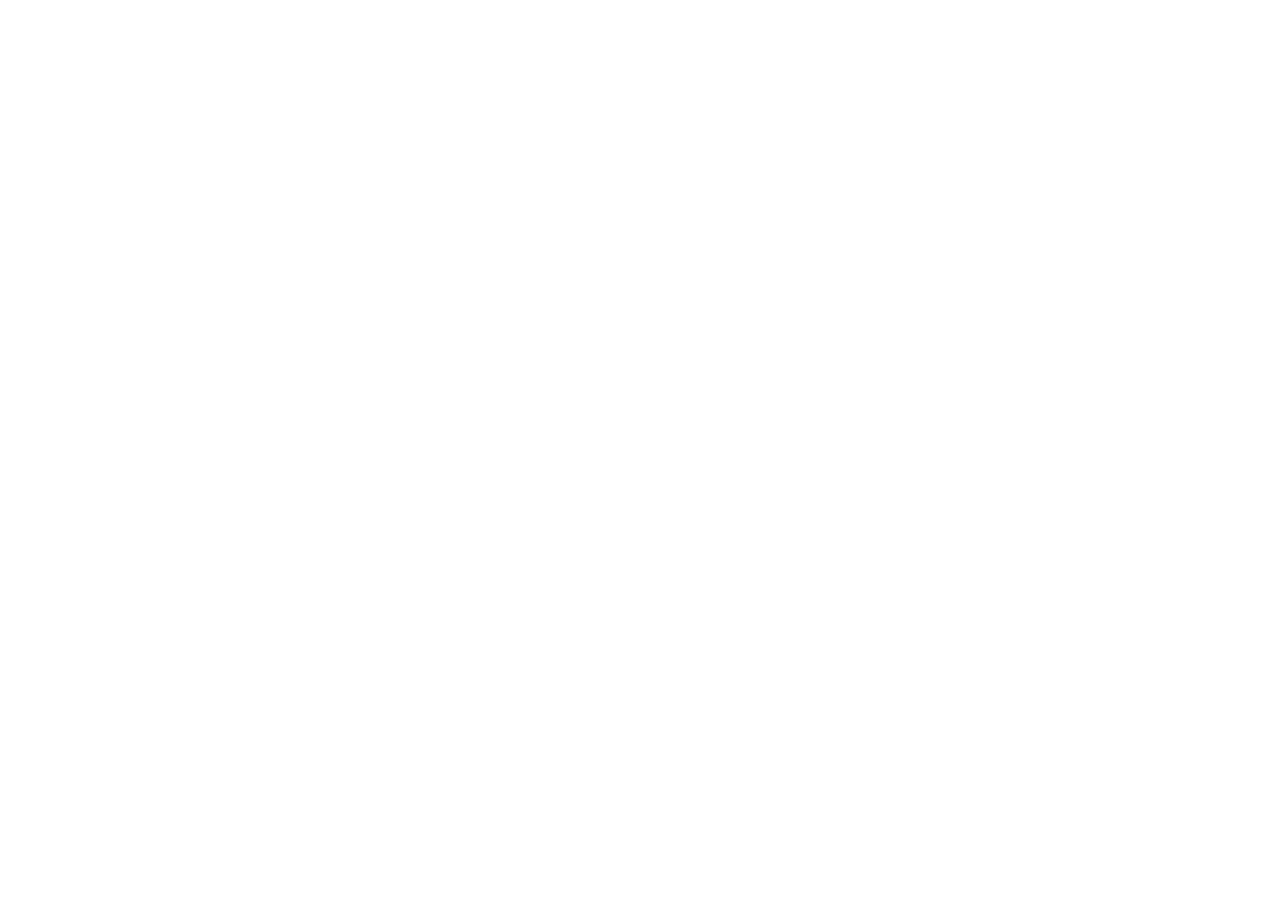
==== commit d4eb6de1: "Update index.html" ====
--- a/index.html
+++ b/index.html
@@ -1,76 +1,9 @@
 <!DOCTYPE html>
-<style>
-    .content {
-        margin: 0 auto;
-        margin-bottom: auto;
-        background-color: #333;
-        position:absolute;
-        left:0;
-        right:0;
-        padding-bottom: 50%;
-    }
-
-    .innerContent {
-        margin-left: 25%;
-        margin-right: 25%;
-        padding-top: 2%;
-    }
-
-    body{
-        background-color: #333;
-        background-size: 100%;
-        color: azure;
-    }
-
-    .header {
-        font-family:monospace;
-    }
-
-    .parallax {
-      /* The image used */
-      background-image: url("drew.png");
-        
-      /* Set a specific height */
-      min-height: 500px;
-        
-      /* Create the parallax scrolling effect */
-      background-attachment: fixed;
-      background-position: center;
-      background-repeat: no-repeat;
-      background-size: cover;
-    }
-</style>
 <html>
-    <head>
-        <meta charset="utf-8">
-        <meta http-equiv="X-UA-Compatible" content="IE=edge">
-        <title>patch-notes</title>
-        <meta name="description" content="">
-        <meta name="viewport" content="width=device-width, initial-scale=1">
-        <link rel="stylesheet" href="">
-    </head>
-    <body>
-        <div class="parallax"></div>
-        <div class="spacer"></div>
-        <div class="content">
-            <div class='innerContent'>
-                <center><h1 class='header'>yourmom.smp News</h1></center>
-                <br>
-                <h2>Update 1.0.1</h2>
-                <h6>Wednesday, July 28, 2021</h6>
-                <p>This update saw the move from the the old Spigot platform to the new 
-                    cool PaperMC platform. This should increase server speeds and prevent
-                    it from shitting itself.</p>
-                <h3>Changes</h3>
-                <ul>
-                    <li>Migrated from Spigot to PaperMC.</li>
-                    <li>Re-introduced imageOnMap, allowing players to generate custom map art.</li>
-                    <ul>
-                        <li>Splatter maps remain nonfunctional. To be fixed in a later update.</li>
-                    </ul>
-                </ul>
-            </div>
-        </div>
-        <script src="" async defer></script>
-    </body>
+  <head>
+    <meta http-equiv="refresh" content="0; url=https://yourmom.online/news-hub.html" />
+  </head>
+  <body>
+    <p>If the page doesn't load within a few seconds, please follow <a href="http://mc.yourmom.online:25568">this link</a>.</p>
+  </body>
 </html>
